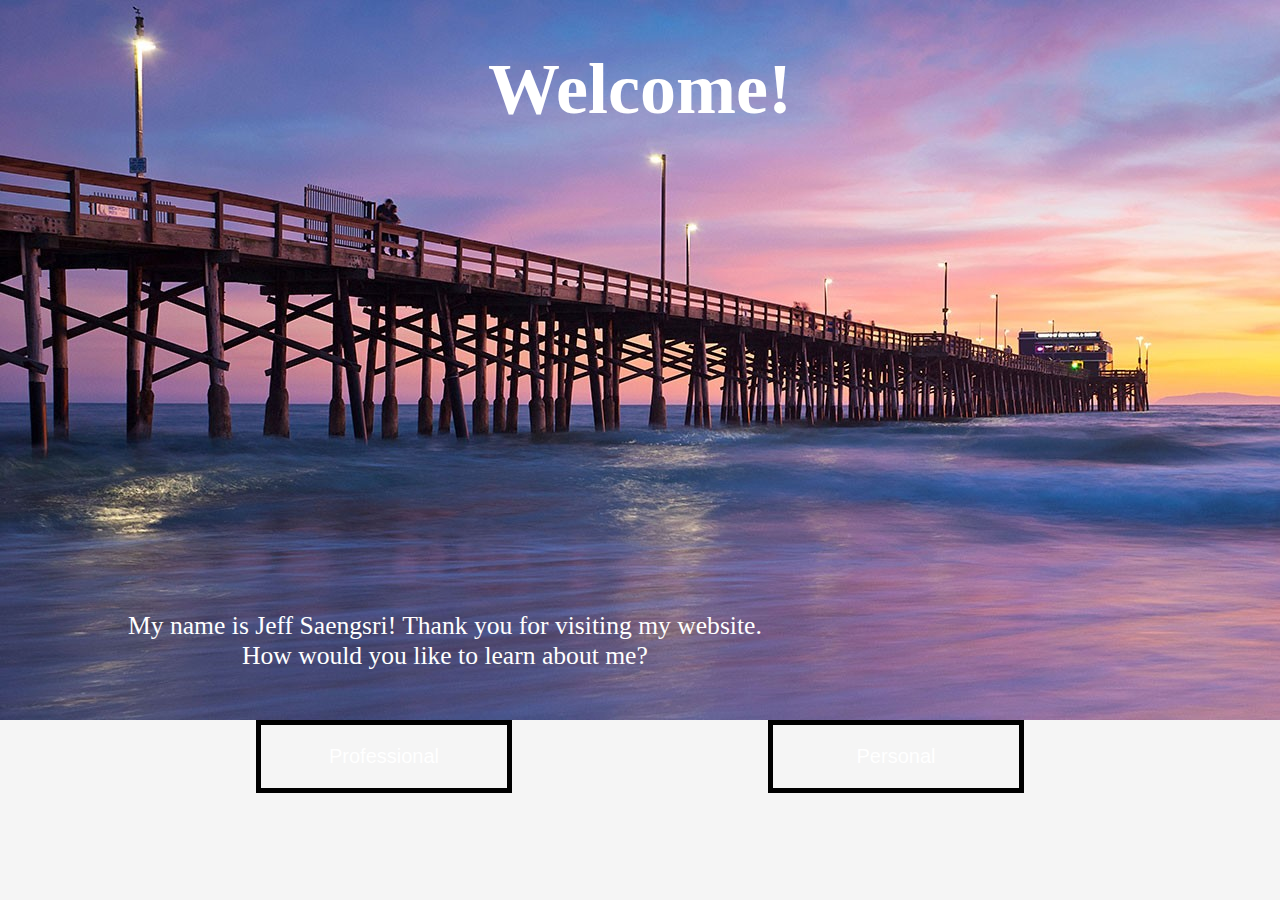
==== index.html @ 2ae2a57d "Rename jsaengsriHome.html to index.html" ====
<!DOCTYPE html>
<html>
<head>
	<meta name="author" content="Jeff Saengsri">
	<link href = "css/jsaengsriHome.css" type="text/css" rel="stylesheet"></href>

	<style>
	</style>
</head>

<body>
	<div class="welcome">
	<h1 class="intro"> Welcome! </h1>
	</div>
	<p class="welcome-message">
		My name is Jeff Saengsri! Thank you for visiting my website.<br> How would you like to learn about me?
		<div style="text-align:center;">
			<a href="jsaengsriProfessional.html">
				<button class="ProfessionalButton" type="button1">Professional</button>
			</a>
			<a href="jsaengsriPersonal.html">
				<button class="PersonalButton" type="button2">Personal</button>
			</a>
		</div>
</body>

</html>
---- css/jsaengsriHome.css ----
@media (min-width:1501px){
	body {
		text-align: center;
		background-image: url("../img/newportbeachpier.jpg");
		background-repeat: no-repeat;
		background-size:cover;
		height:100%;
	}

	.content {
		bottom:0;
		position: relative;
	}

	.intro {
		font-family: helvtica;
		font-size: 4.5em;
		text-align: center;
		color:white;
	}

	.welcome-message{
		top: 60%;
		left: 20%;
		position: absolute;
		font-family: helvtica;
		font-size: 2.25em;
		color:white;
	}

	.ProfessionalButton, .PersonalButton{
		border-width: 5px;
		border-style: solid;
		background-color: transparent;
		width:30%;
		font-family: helvetica;
		font-size: 1.75em;
		color: white;
		padding: 20px;
		transition-duration:0.5s;
	}

	.ProfessionalButton {
		top: 80%;
		left: 10%;
		position: absolute;
	}

	.PersonalButton {
		top: 80%;
		left: 60%;
		position: absolute;
	}

	.ProfessionalButton:hover, .PersonalButton:hover {
		background-color: gray;
	}
}

@media all and (max-width: 1500px) and (min-width: 651px) {
	body {
		text-align: center;
		background-image: url("../img/newportbeachpier.jpg");
		background-repeat: no-repeat;
		height:100%;
		background-color: whitesmoke;
	}
	
	.intro {
		font-family: helvtica;
		font-size: 4.5em;
		text-align: center;
		color:white;
	}
	
	.welcome-message{
		top: 65%;
		left: 10%;
		position: absolute;
		font-family: helvtica;
		font-size: 1.6em;
		color:white;
	}

	
	.ProfessionalButton, .PersonalButton{
		border-width: 5px;
		border-style: solid;
		background-color: transparent;
		width:20%;
		font-family: helvetica;
		font-size: 1.25em;
		color: white;
		padding: 20px;
		transition-duration:0.5s;
	}

	.ProfessionalButton {
		top: 80%;
		left: 20%;
		position: absolute;
	}

	.PersonalButton {
		top: 80%;
		left: 60%;
		position: absolute;
	}
	
	.ProfessionalButton:hover, .PersonalButton:hover {
		background-color: gray;
	}
}

@media only screen and (max-width: 650px) {
	body {
		text-align: center;
		background-image: url("../img/newportbeachpier.jpg");
		background-repeat: no-repeat;
		height:100%;
		overflow: hidden;
	}
	
	.intro {
		font-family: helvtica;
		font-size: 2.5em;
		text-align: right;
		color:white;
	}
	
	.welcome-message {
		top: 15%;
		position:absolute;
		font-family: helvtica;
		font-size: .9em;
		color:white;
	}
	
	.ProfessionalButton, .PersonalButton{
		border-width: 5px;
		border-style: solid;
		background-color: transparent;
		width:35%;
		font-family: helvetica;
		font-size: .6em;
		color: white;
		padding: 20px;
		transition-duration:0.5s;
	}
	
	.ProfessionalButton {
		top: 80%;
		left: 10%;
		position: absolute;
	}

	.PersonalButton {
		top: 80%;
		left: 55%;
		position: absolute;
	}
	
	.ProfessionalButton:hover, .PersonalButton:hover {
		background-color: gray;
	}
}
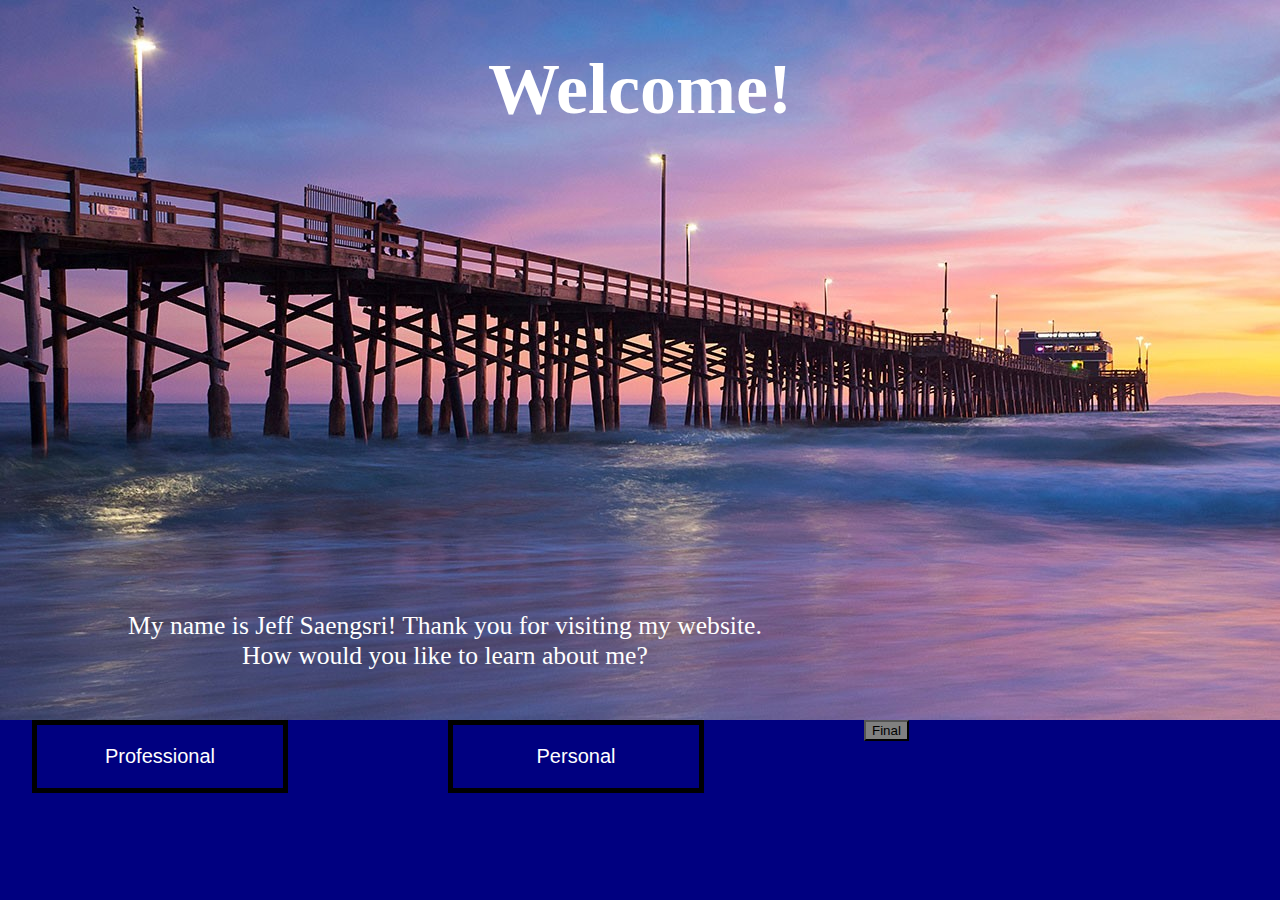
==== commit 410a8913: "Update index.html" ====
--- a/index.html
+++ b/index.html
@@ -21,7 +21,11 @@
 			<a href="jsaengsriPersonal.html">
 				<button class="PersonalButton" type="button2">Personal</button>
 			</a>
+			<a href="final-project.html">
+				<button class="FinalButton" type="button2">Final</button>
+			</a>
 		</div>
+
 </body>
 
 </html>
--- a/css/jsaengsriHome.css
+++ b/css/jsaengsriHome.css
@@ -1,3 +1,25 @@
+.ProfessionalButton {
+	top: 80%;
+	left: 2.5%;
+	position: absolute;
+}
+
+.PersonalButton {
+	top: 80%;
+	left: 35%;
+	position: absolute;
+}
+
+.FinalButton {
+	top: 80%;
+	left: 67.5%;
+	position: absolute;
+}
+
+.FinalButton {
+	background-color: gray;
+}
+
 @media (min-width:1501px){
 	body {
 		text-align: center;
@@ -40,17 +62,6 @@
 		transition-duration:0.5s;
 	}
 
-	.ProfessionalButton {
-		top: 80%;
-		left: 10%;
-		position: absolute;
-	}
-
-	.PersonalButton {
-		top: 80%;
-		left: 60%;
-		position: absolute;
-	}
 
 	.ProfessionalButton:hover, .PersonalButton:hover {
 		background-color: gray;
@@ -63,7 +74,7 @@
 		background-image: url("../img/newportbeachpier.jpg");
 		background-repeat: no-repeat;
 		height:100%;
-		background-color: whitesmoke;
+		background-color: navy;
 	}
 	
 	.intro {
@@ -94,18 +105,6 @@
 		padding: 20px;
 		transition-duration:0.5s;
 	}
-
-	.ProfessionalButton {
-		top: 80%;
-		left: 20%;
-		position: absolute;
-	}
-
-	.PersonalButton {
-		top: 80%;
-		left: 60%;
-		position: absolute;
-	}
 	
 	.ProfessionalButton:hover, .PersonalButton:hover {
 		background-color: gray;
@@ -119,6 +118,7 @@
 		background-repeat: no-repeat;
 		height:100%;
 		overflow: hidden;
+		background-color: navy;
 	}
 	
 	.intro {
@@ -148,17 +148,6 @@
 		transition-duration:0.5s;
 	}
 	
-	.ProfessionalButton {
-		top: 80%;
-		left: 10%;
-		position: absolute;
-	}
-
-	.PersonalButton {
-		top: 80%;
-		left: 55%;
-		position: absolute;
-	}
 	
 	.ProfessionalButton:hover, .PersonalButton:hover {
 		background-color: gray;
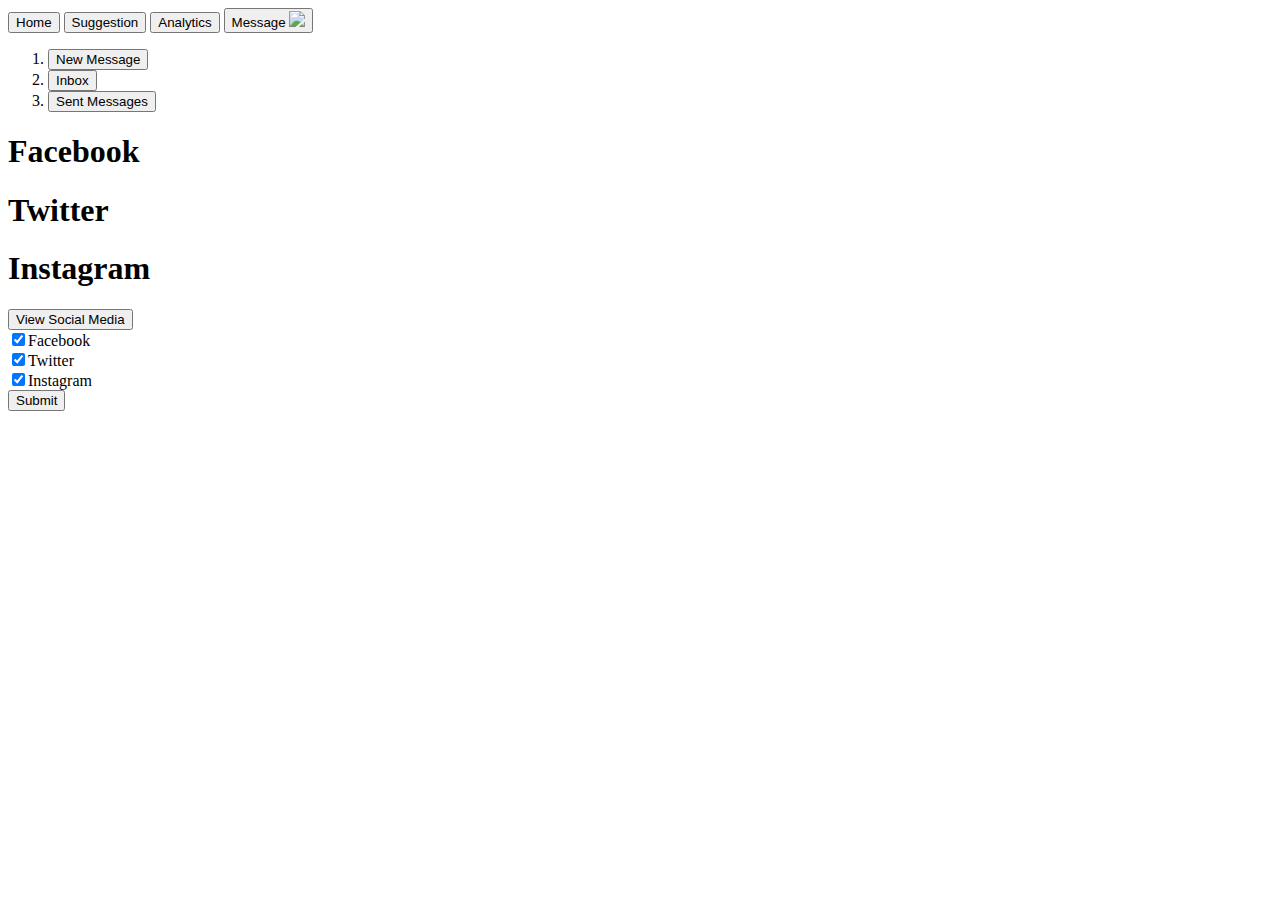
==== commit ad7958cc: "Update index.html" ====
--- a/index.html
+++ b/index.html
@@ -1,30 +1,87 @@
 <!DOCTYPE html>
 <html>
+
 <head>
-	<meta name="author" content="Jeff Saengsri">
-	<link href = "css/jsaengsriHome.css" type="text/css" rel="stylesheet"></href>
-
-	<style>
-	</style>
+	<title>Social Media Manager</title>
+	<link href="index.css" type="text/css" rel="stylesheet"></link>
 </head>
 
 <body>
-	<div class="welcome">
-	<h1 class="intro"> Welcome! </h1>
+	<div class="nav-ribbon">
+		<a class="link">
+			<button class="home-button">Home</button>
+		</a>
+		<a class="link">
+			<button class="suggestion-button">Suggestion</button>
+		</a>
+		<a class="link">
+			<button class="link-button">Analytics</button>
+		</a>
+		<a class="dropdown">
+			<button class="dropdown-button">Message
+			<img class="arrow" src="downwardArrow.png"></img>
+			</button>
+		</a>
+		<a class="notifcations"></a>
 	</div>
-	<p class="welcome-message">
-		My name is Jeff Saengsri! Thank you for visiting my website.<br> How would you like to learn about me?
-		<div style="text-align:center;">
-			<a href="jsaengsriProfessional.html">
-				<button class="ProfessionalButton" type="button1">Professional</button>
-			</a>
-			<a href="jsaengsriPersonal.html">
-				<button class="PersonalButton" type="button2">Personal</button>
-			</a>
-			<a href="final-project.html">
-				<button class="FinalButton" type="button2">Final</button>
-			</a>
+	
+	<div class="message-dropdown">
+		<ol class="message-dropdown-content">
+			<!-- make the list include a href to a new page-->
+			<li class="dropdown-list">
+				<a href="test.html">
+					<button class="messaging-buttons">
+						<span>New Message</span>
+					</button>
+				</a>
+			</li>
+			<li class="dropdown-list">
+				<a href="test.html">
+					<button class="messaging-buttons">
+						<span>Inbox</span>
+					</button>
+				</a>	
+			</li>
+			<li class="dropdown-list">
+				<a href="test.html">
+					<button class="messaging-buttons">
+						<span>Sent Messages</span>
+					</button>
+				</a>
+			</li>
+		</ol>
+	</div>
+	
+	
+	<div class="social-media-ribbon">
+		<h1 id="float-left">Facebook</h1>
+		<h1 id="center">Twitter</h1>
+		<h1 id="float-right">Instagram</h1>
+		<p style="clear:both"></p>
+	</div>
+	
+	<div class="content-viewer">
+		<button id="dropdown-button-2">View Social Media</button>
+		<div class="dropdown-content">
+			<input name="checkbox" type="checkbox" value="Facebook" checked>Facebook</input><br>
+			<input name="checkbox" type="checkbox" value = "Twitter" checked>Twitter</input><br>
+			<input name="checkbox" type="checkbox" value = "Instagram" checked>Instagram</input><br>
+			<button class="submit-button">Submit</button>
 		</div>
+	</div>
+	
+	<div class="content">
+		<div id="content-facebook">
+		</div>
+		<div id="content-twitter">
+		</div>
+		<div id="content-instagram">
+		</div>
+	
+	</div>
+	
+	<script src='https://code.jquery.com/jquery-3.1.0.min.js'></script>
+	<script src="index.js"></script>
 
 </body>
 
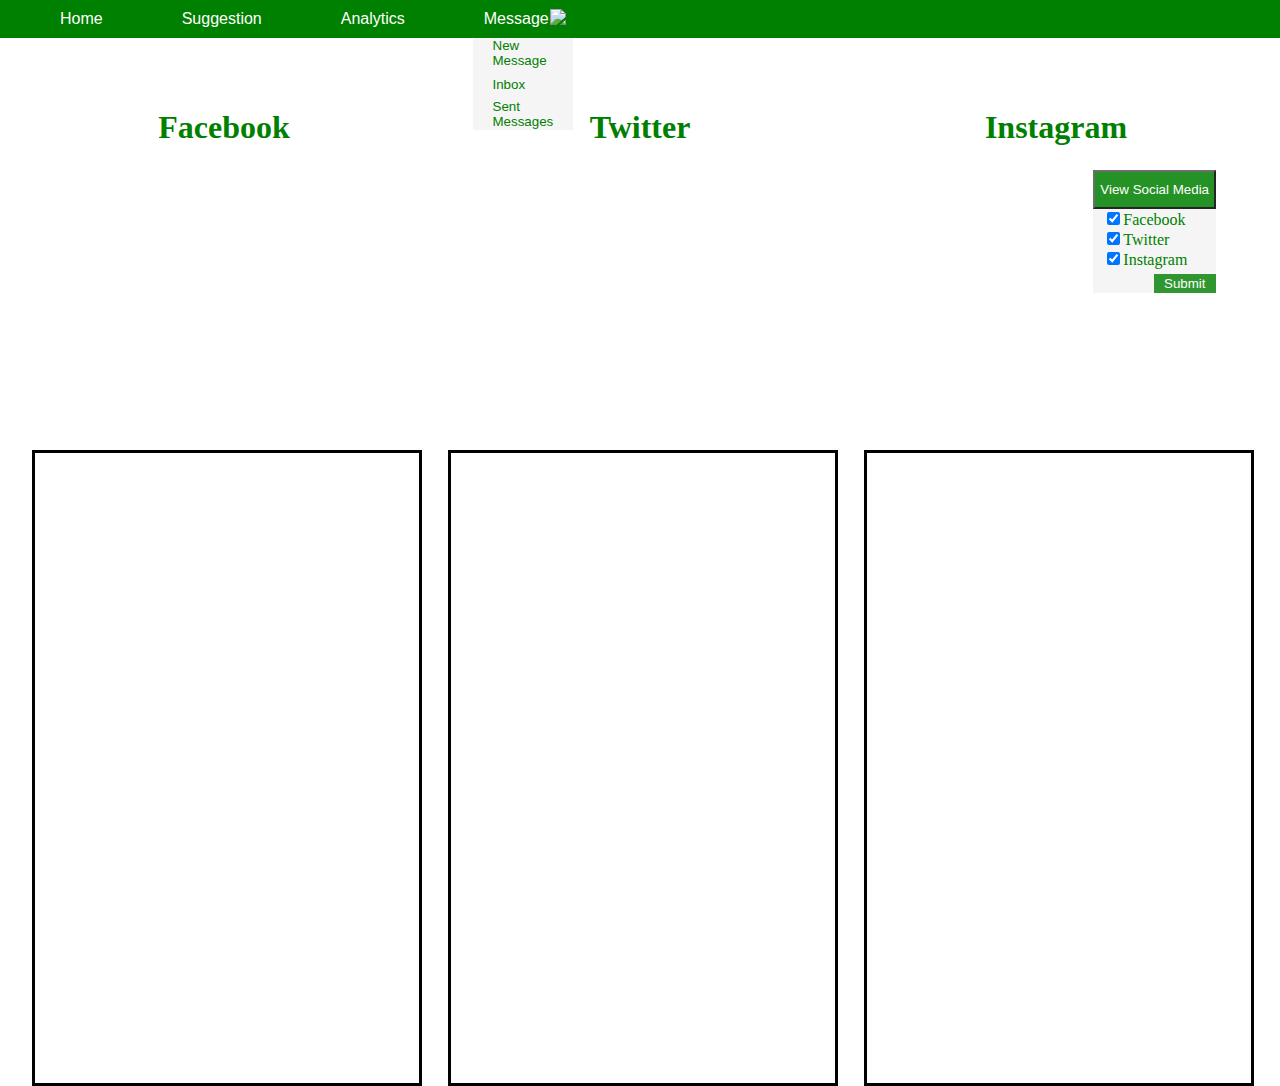
==== commit 9819aaf2: "Update index.html" ====
--- a/index.html
+++ b/index.html
@@ -3,7 +3,7 @@
 
 <head>
 	<title>Social Media Manager</title>
-	<link href="index.css" type="text/css" rel="stylesheet"></link>
+	<link href="css/index.css" type="text/css" rel="stylesheet"></link>
 </head>
 
 <body>
--- a/css/index.css
+++ b/css/index.css
@@ -0,0 +1,150 @@
+body {
+	margin:0px;
+}
+
+.nav-ribbon {
+	background-color: green;
+	padding: 0px 10px;
+	color: white;
+	font-size: 16px;
+}
+
+.link, .dropdown {
+	padding: 0px 15px 0px 40px;
+}
+
+.home-button, .suggestion-button, .dropdown-button, .link-button{
+	background-color: green;
+    color: white;
+    border-color: transparent;
+    font-size: 16px;
+    border: 0px;
+	padding: 10px;
+}
+
+.arrow {
+	top: 1%;
+    left: 550px;
+    position: absolute;
+}
+
+.dropdown-button {
+	padding-right: 25px;
+}
+
+.message-dropdown-content {
+    list-style-type: none;
+    left: 472.5px;
+    position: absolute;
+    margin: 0px;
+	padding-left: 0px;
+	background-color: whitesmoke;
+}
+
+.messaging-buttons {
+	height: 30px;
+	width: 100px;
+	background-color: whitesmoke;
+	color:green;
+	text-align: left;
+	padding: 0px 10px 0px 20px;
+	border-width:0;
+	z-index:10;
+	position:relative;
+}
+
+.messaging-buttons:hover {
+	color: white;
+	background-color: green;
+	opacity: 0.9;
+}
+
+.social-media-ribbon {
+    margin: 0px 10px 0px 10px;
+    padding: 50px;
+    background-color: white;
+    color: green;
+
+}
+
+#float-left, #center, #float-right {
+	width: 30%;
+	text-align: center;
+}
+
+#float-left {
+	left: 2.5%;
+	position: absolute;
+}
+
+#center {
+	left: 35%;
+	position: absolute;
+}
+
+#float-right {
+	left: 67.5%;
+	position: absolute;
+}
+
+.content-viewer {
+	right: 5%;
+    position: absolute;
+    top: 170px;
+}
+
+#dropdown-button-2 {
+	background-color: green;
+    color: white;
+    padding: 10px 5px;
+	opacity: 0.85;
+}
+
+#dropdown-button-2:hover {
+	opacity: 1;
+}
+
+.dropdown-content {
+	list-style-type: none;
+    background-color: whitesmoke;
+    margin-top: 0px;
+    padding-left: 10px;
+    color: green;
+}
+
+.submit-button {
+	background-color: green;
+	opacity: 0.8;
+    color: white;
+    border: 0;
+    padding: 2px 10px;
+    left: 45%;
+    position: relative;
+    margin-top: 5px
+}
+
+.submit-button:hover {
+	opacity: 1;
+}
+
+#content-facebook, #content-twitter, #content-instagram {
+	border: 3px solid black;
+	top:50%;
+	width: 30%;
+    height: 70%;
+}
+
+#content-facebook {
+	left: calc(10%/4);
+    position: absolute;
+}
+
+#content-twitter {
+	left: calc(10%/2 + 30%);
+	position: absolute;
+}
+
+#content-instagram {
+	left: calc(10%/4 * 3 + 60%);
+	position: absolute;
+}
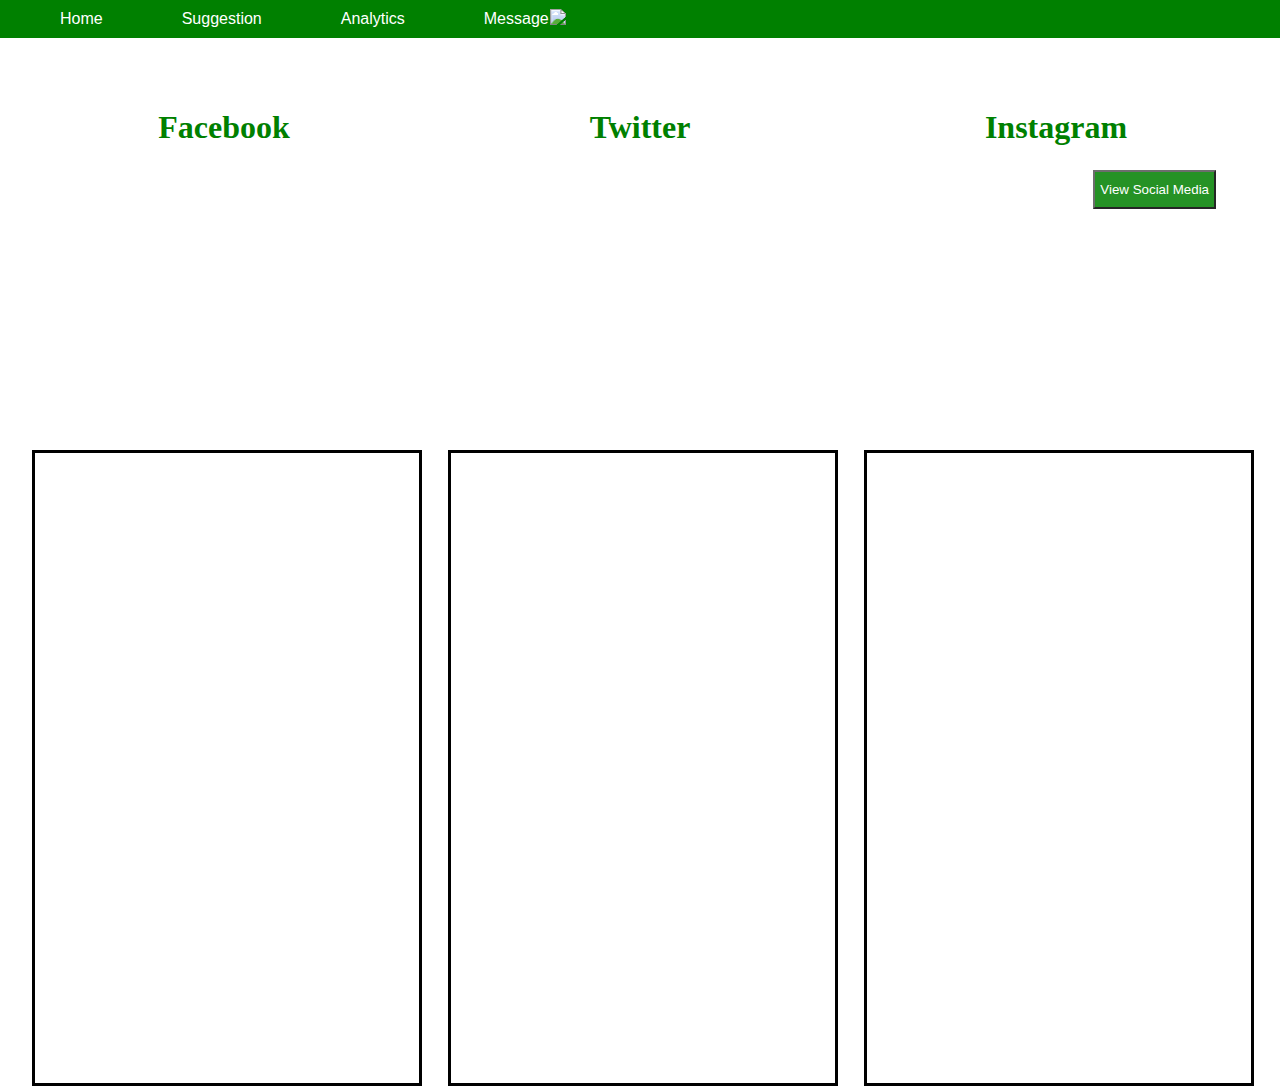
==== commit 18415ce6: "Update index.html" ====
--- a/index.html
+++ b/index.html
@@ -81,7 +81,7 @@
 	</div>
 	
 	<script src='https://code.jquery.com/jquery-3.1.0.min.js'></script>
-	<script src="index.js"></script>
+	<script src="js/index.js"></script>
 
 </body>
 
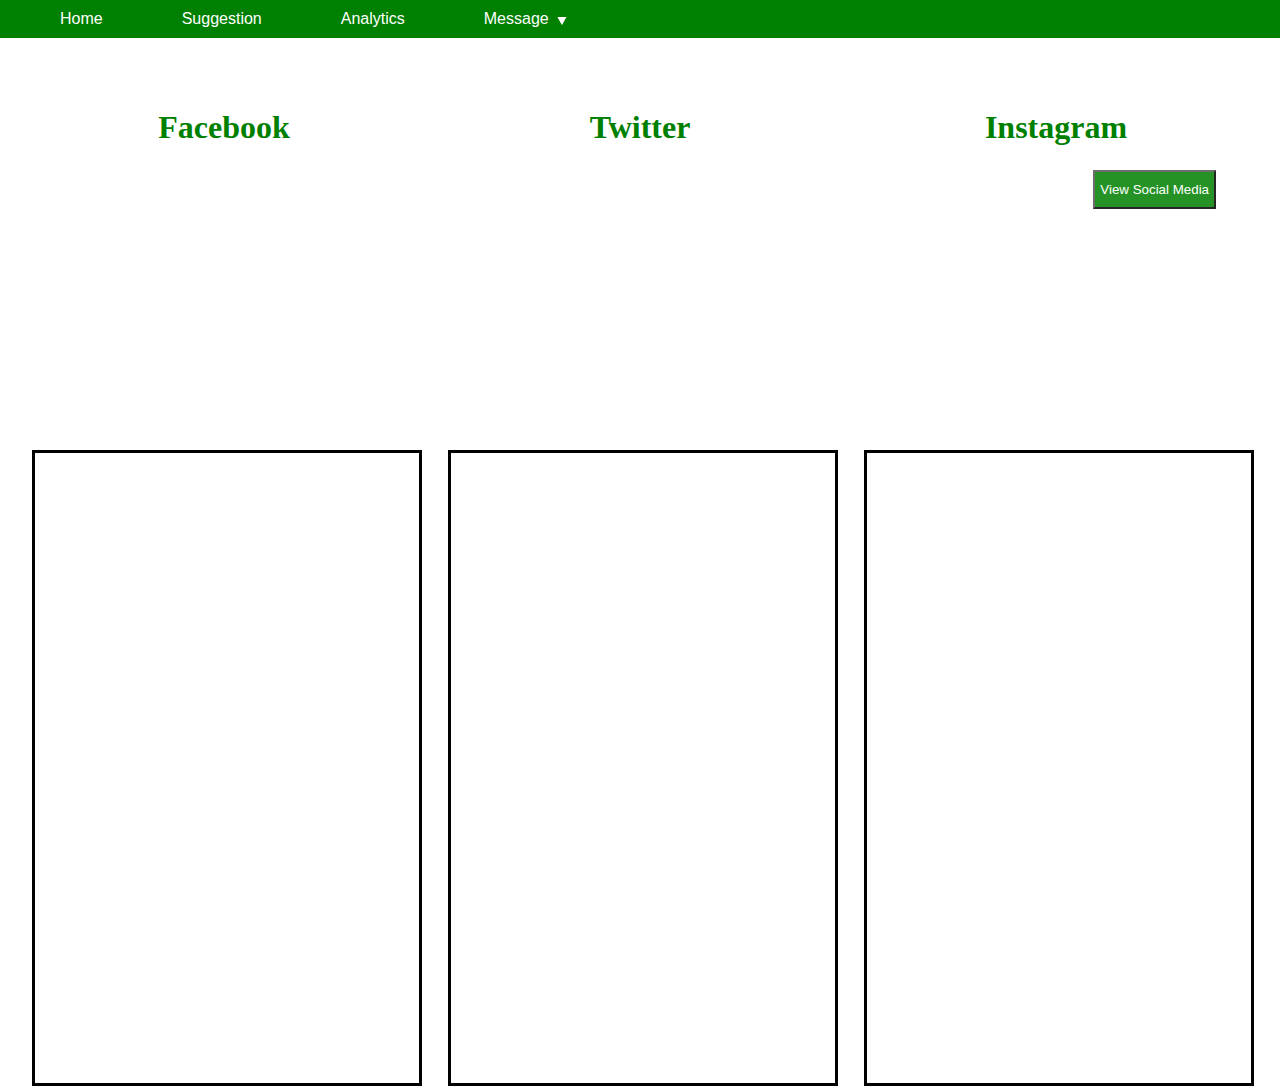
==== commit 04bfa40f: "Update index.html" ====
--- a/index.html
+++ b/index.html
@@ -19,7 +19,7 @@
 		</a>
 		<a class="dropdown">
 			<button class="dropdown-button">Message
-			<img class="arrow" src="downwardArrow.png"></img>
+			<img class="arrow" src="img/downwardArrow.png"></img>
 			</button>
 		</a>
 		<a class="notifcations"></a>
